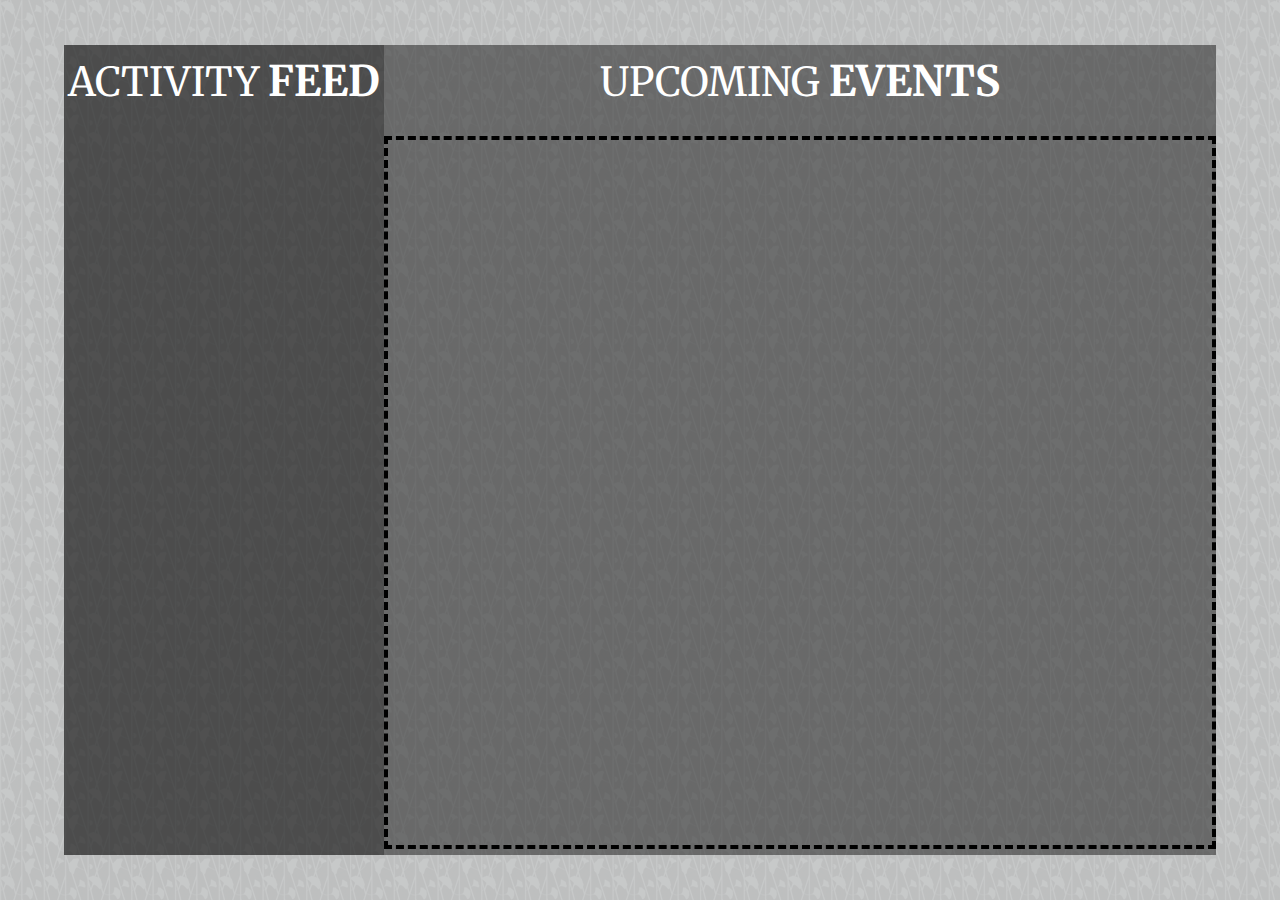
==== app/index.html @ 08c46c7e "Carousel set" ====
<!doctype html>
<html lang="en">
<head>
  <meta charset="utf-8">
  <title>App</title>
  <!-- Stylesheets go here -->
  <link rel="stylesheet" type="text/css" href="css/app.css">
  <link href='http://fonts.googleapis.com/css?family=Merriweather:400,300' rel='stylesheet' type='text/css'>
  <link rel="stylesheet" type="text/css" href="css/slick/slick.css"/>
</head>
<body id='app'>
	<div class="event-grid">
		<span class="event-grid-title">UPCOMING <strong>EVENTS</strong></span>
		<div id="grid-container" class="grid">
			
		</div>
	</div>
	<div id="activity-feed-container" class="activity-feed">
		<span class="activity-feed-title">ACTIVITY <strong>FEED</strong></span>
	</div>
	
	<!-- Start the app -->
	<script data-main="js/main" src="js/lib/require.js"></script>
</body>
</html>
---- app/css/app.css ----
html {
  width: 100%;
  height: 100%;
}
body {
  background-image: url('../assets/wild_flowers.png');
  background-repeat: repeat;
  font-family: 'Merriweather', serif;
}
.event-grid {
  position: absolute;
  height: 90%;
  width: 65%;
  top: 5%;
  right: 5%;
  background-color: rgba(20, 20, 20, 0.5);
}
.event-grid .event-grid-title {
  position: relative;
  width: 100%;
  height: 5%;
  font-size: 2.5em;
  color: white;
  margin-top: 10px;
  text-align: center;
  display: block;
}
.event-grid .event-grid-title strong {
  font-size: 1.05em;
}
.event-grid .grid {
  border: 4px dashed black;
  position: relative;
  height: 87%;
  width: auto;
  top: 5%;
}
.activity-feed {
  position: absolute;
  height: 90%;
  width: 25%;
  top: 5%;
  left: 5%;
  background-color: rgba(0, 0, 0, 0.6);
}
.activity-feed .activity-feed-title {
  font-size: 2.5em;
  color: white;
  margin-top: 10px;
  text-align: center;
  display: block;
}
.activity-feed .activity-feed-title strong {
  font-size: 1.05em;
}
.activity-feed .activity-feed-list-div {
  position: absolute;
  overflow: scroll;
  top: 10%;
  bottom: 3%;
  right: 2%;
  left: 2%;
}
.activity-feed .activity-feed-list-div .activity-list {
  list-style-type: none;
  margin-top: 30px;
}
.activity-feed .activity-feed-list-div .activity-list .activity-item {
  margin-left: -15%;
}
.activity-feed .activity-feed-list-div .activity-list .activity-item .pre-title {
  position: relative;
  color: #c8c8c8;
  margin-bottom: 0px;
  left: 0px;
  text-align: center;
}
.activity-feed .activity-feed-list-div .activity-list .activity-item .event-name {
  position: relative;
  color: white;
  font-size: 1.3em;
  text-align: center;
  margin-top: 0px;
  margin-bottom: 0px;
}
.activity-feed .activity-feed-list-div .activity-list .activity-item .start-time {
  position: relative;
  color: #c8c8c8;
  text-align: center;
  margin-top: 10px;
  font-size: 0.8em;
}
.activity-feed .activity-feed-list-div .activity-list .activity-item .ellipsis {
  position: relative;
  color: #c8c8c8;
  text-align: center;
}
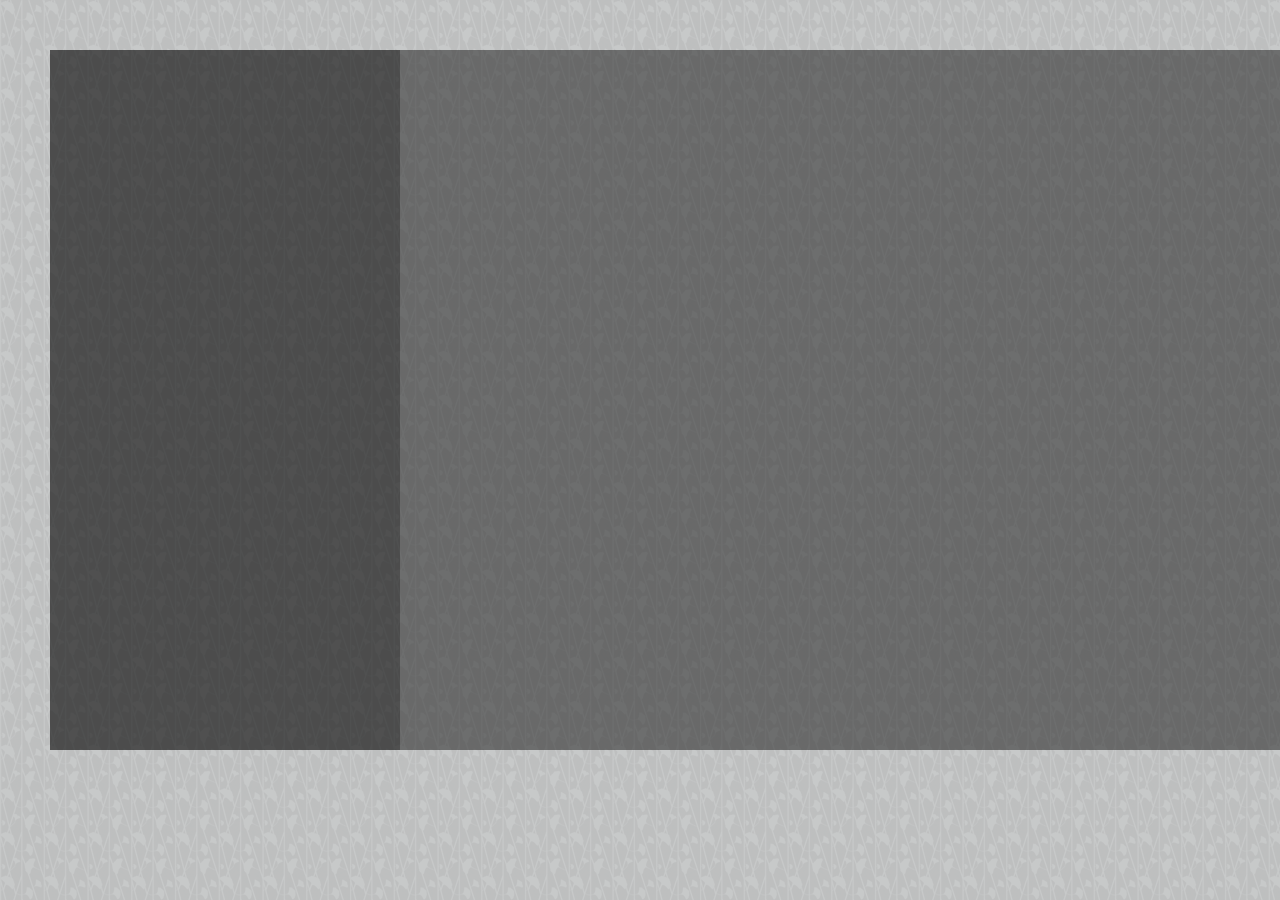
==== commit 93530e6a: "starting freewall" ====
--- a/app/index.html
+++ b/app/index.html
@@ -1,25 +1,22 @@
 <!doctype html>
 <html lang="en">
-<head>
-  <meta charset="utf-8">
-  <title>App</title>
-  <!-- Stylesheets go here -->
-  <link rel="stylesheet" type="text/css" href="css/app.css">
-  <link href='http://fonts.googleapis.com/css?family=Merriweather:400,300' rel='stylesheet' type='text/css'>
-  <link rel="stylesheet" type="text/css" href="css/slick/slick.css"/>
-</head>
-<body id='app'>
-	<div class="event-grid">
-		<span class="event-grid-title">UPCOMING <strong>EVENTS</strong></span>
-		<div id="grid-container" class="grid">
-			
+	<head>
+	  <meta charset="utf-8">
+	  <title>App</title>
+	  <!-- Stylesheets go here -->
+	  <!-- <link rel="stylesheet" type="text/css" href="css/app.css"> -->
+		<link rel="stylesheet" type="text/css" href="css/main.css">
+	  <link href='http://fonts.googleapis.com/css?family=Merriweather:400,300' rel='stylesheet' type='text/css'>
+	  <link rel="stylesheet" type="text/css" href="css/slick/slick.css"/>
+	</head>
+	<body id='app'>
+		<div class="event-grid" id="main_grid">
+
 		</div>
-	</div>
-	<div id="activity-feed-container" class="activity-feed">
-		<span class="activity-feed-title">ACTIVITY <strong>FEED</strong></span>
-	</div>
-	
-	<!-- Start the app -->
-	<script data-main="js/main" src="js/lib/require.js"></script>
-</body>
-</html>+		<div id="activity-feed-container" class="activity-feed">
+		</div>
+
+		<!-- Start the app -->
+		<script data-main="js/main" src="js/lib/require.js"></script>
+	</body>
+</html>
--- a/app/css/main.css
+++ b/app/css/main.css
@@ -0,0 +1,246 @@
+#interest-grid {
+  position: absolute;
+  right: 0px;
+  left: 0px;
+  top: 0px;
+  bottom: 0px;
+  padding: 15px;
+  overflow: hidden;
+}
+@keyframes start {
+  from {
+    transform: scale(0);
+  }
+  to {
+    transform: scale(1);
+  }
+}
+@-webkit-keyframes start {
+  from {
+    -webkit-transform: scale(0);
+  }
+  to {
+    -webkit-transform: scale(1);
+  }
+}
+#interest-grid .brick {
+  background: blue;
+}
+#interest-grid .brick-1 {
+  width: 500px;
+  height: 500px;
+}
+#interest-grid .brick-2 {
+  width: 200px;
+  height: 100px;
+}
+#interest-grid .free-wall .brick[data-state="init"] {
+  display: none;
+}
+#interest-grid .free-wall .brick[data-state="start"] {
+  display: block;
+  animation: start 0.5s;
+  -webkit-animation: start 0.5s;
+}
+#interest-grid .free-wall .brick[data-state="move"] {
+  transition: top 0.5s, left 0.5s, width 0.5s, height 0.5s;
+  -webkit-transition: top 0.5s, left 0.5s, width 0.5s, height 0.5s;
+}
+body {
+  background-image: url('../assets/wild_flowers.png');
+  background-repeat: repeat;
+  font-family: 'Merriweather', serif;
+}
+.event-grid {
+  position: absolute;
+  height: 700px;
+  width: 1000px;
+  top: 50px;
+  left: 400px;
+  background-color: rgba(20, 20, 20, 0.5);
+}
+.event-grid .event-grid-title {
+  position: relative;
+  width: 1000px;
+  height: 35px;
+  color: white;
+  font-size: 2.5em;
+  margin-top: 10px;
+  text-align: center;
+  display: block;
+}
+.event-grid .event-grid-title strong {
+  font-size: 1.05em;
+}
+.event-grid .grid {
+  position: relative;
+  height: 612.5px;
+  width: 1000px;
+  top: 17.5px;
+}
+.event-grid .grid .slideshow {
+  position: relative;
+  width: 940px;
+  height: 612.5px;
+  left: 30px;
+  right: 30px;
+}
+.event-grid .grid .slideshow .slide {
+  position: relative;
+  width: 100%;
+  height: 612.5px;
+}
+.event-grid .grid .slideshow .slide .box {
+  position: absolute;
+  width: 450px;
+  height: 280px;
+}
+.event-grid .grid .slideshow .slide .box-1,
+.event-grid .grid .slideshow .slide .box-3 {
+  margin-left: 10px;
+}
+.event-grid .grid .slideshow .slide .box-1,
+.event-grid .grid .slideshow .slide .box-2 {
+  margin-top: 10px;
+}
+.event-grid .grid .slideshow .slide .box-3,
+.event-grid .grid .slideshow .slide .box-4 {
+  margin-top: 300px;
+}
+.event-grid .grid .slideshow .slide .box-1,
+.event-grid .grid .slideshow .slide .box-4 {
+  background-color: rgba(240, 240, 240, 0.3);
+}
+.event-grid .grid .slideshow .slide .box-1 .event-description,
+.event-grid .grid .slideshow .slide .box-4 .event-description {
+  color: #e6e6e6;
+}
+.event-grid .grid .slideshow .slide .box-2,
+.event-grid .grid .slideshow .slide .box-3 {
+  background-color: rgba(240, 240, 240, 0.7);
+}
+.event-grid .grid .slideshow .slide .box-2 .event-description,
+.event-grid .grid .slideshow .slide .box-3 .event-description {
+  color: #646464;
+}
+.event-grid .grid .slideshow .slide .box-2,
+.event-grid .grid .slideshow .slide .box-4 {
+  margin-left: 480px;
+}
+.event-grid .grid .slideshow .slide .bar-text {
+  font-size: 10px;
+  display: block;
+  margin-right: 5px;
+  margin-top: 5px;
+  text-align: right;
+}
+.event-grid .grid .slideshow .slide .bar {
+  position: absolute;
+  background-color: rgba(240, 240, 240, 0.9);
+  height: 20px;
+}
+.event-grid .grid .slideshow .slide .bar-3 {
+  bottom: 10px;
+}
+.event-grid .grid .slideshow .slide .bar-2 {
+  bottom: 35px;
+}
+.event-grid .grid .slideshow .slide .bar-1 {
+  bottom: 60px;
+}
+.event-grid .grid .slideshow .slide .event-title {
+  text-align: center;
+}
+.event-grid .grid .slideshow .slide .event-description {
+  text-align: center;
+  word-wrap: break-word;
+  margin-left: 60px;
+  margin-right: 60px;
+}
+.event-grid .grid .slideshow .slide .event-time-location {
+  text-align: center;
+  color: #820000;
+  font-size: 1.5em;
+  margin-top: 10px;
+}
+.event-grid .grid .slideshow .slide .attending-number {
+  position: absolute;
+  bottom: 32px;
+  font-size: 2em;
+  opacity: 0.5;
+  right: 50px;
+}
+.event-grid .grid .slideshow .slide .attending-word {
+  position: absolute;
+  bottom: 17px;
+  font-size: 1em;
+  opacity: 0.5;
+  right: 50px;
+}
+.event-grid .grid .slideshow .slide .attending-icon {
+  position: absolute;
+  right: 20px;
+  bottom: 20px;
+  height: 50px;
+  opacity: 0.5;
+}
+.activity-feed {
+  position: absolute;
+  height: 700px;
+  width: 350px;
+  top: 50px;
+  left: 50px;
+  background-color: rgba(0, 0, 0, 0.6);
+}
+.activity-feed .activity-feed-title {
+  font-size: 2.5em;
+  color: white;
+  margin-top: 10px;
+  text-align: center;
+  display: block;
+}
+.activity-feed .activity-feed-title strong {
+  font-size: 1.05em;
+}
+.activity-feed .activity-feed-list-div {
+  position: absolute;
+  overflow: scroll;
+  top: 10%;
+  bottom: 3%;
+  right: 2%;
+  left: 2%;
+}
+.activity-feed .activity-feed-list-div .activity-list {
+  list-style-type: none;
+  margin-top: 30px;
+}
+.activity-feed .activity-feed-list-div .activity-list .activity-item {
+  margin-left: -15%;
+}
+.activity-feed .activity-feed-list-div .activity-list .activity-item .pre-title {
+  position: relative;
+  color: #c8c8c8;
+  margin-bottom: 0px;
+  left: 0px;
+  text-align: center;
+}
+.activity-feed .activity-feed-list-div .activity-list .activity-item .activity-text {
+  position: relative;
+  color: white;
+  font-size: 1.3em;
+  text-align: center;
+  margin-top: 0px;
+  margin-bottom: 0px;
+}
+.activity-feed .activity-feed-list-div .activity-list .activity-item .start-time {
+  position: relative;
+  color: #c8c8c8;
+  text-align: center;
+  margin-top: 10px;
+  font-size: 0.8em;
+}
+.activity-feed .activity-feed-list-div .activity-list .activity-item .ellipsis {
+  position: relative;
+  color: #c8c8c8;
+  text-align: center;
+}
